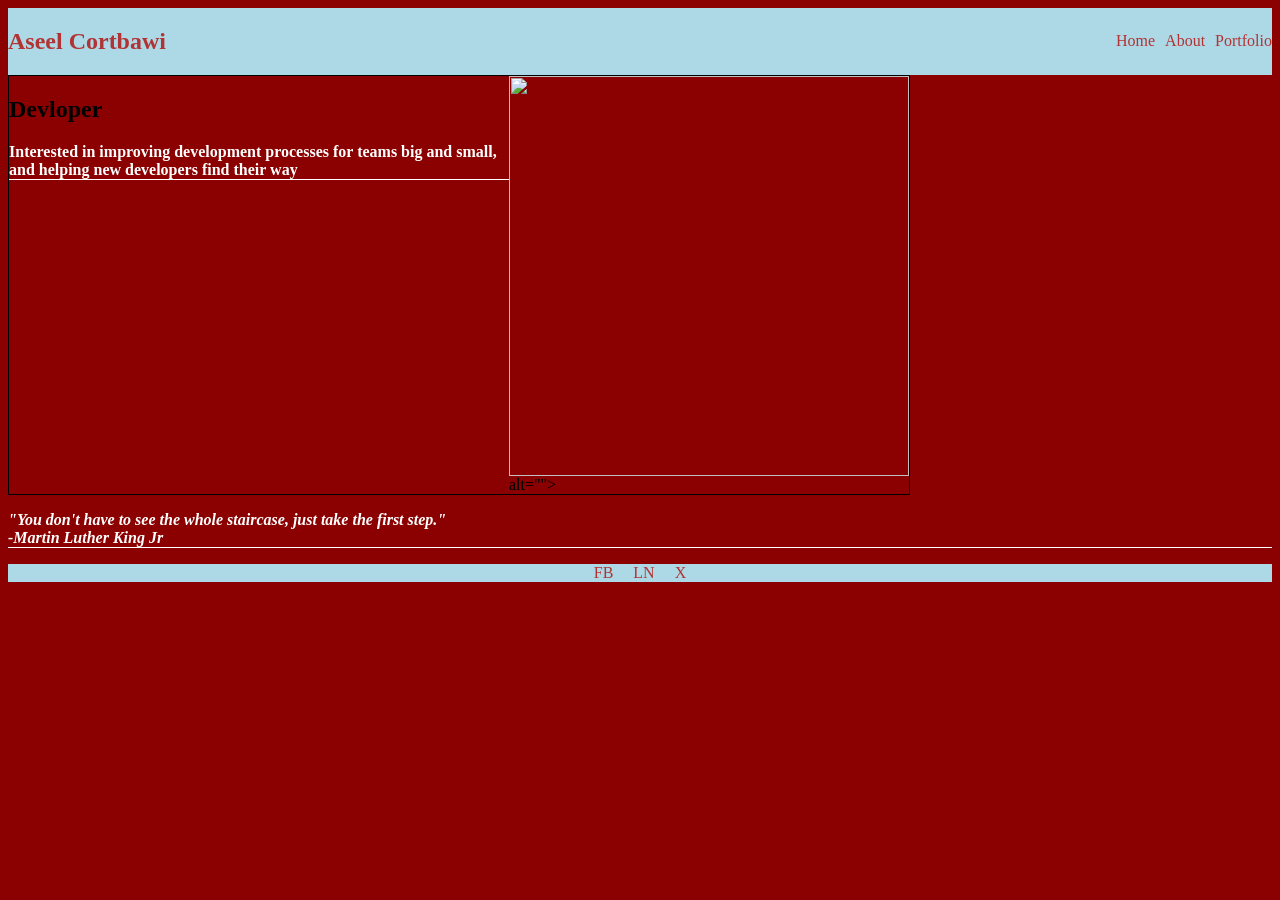
==== index.html @ a7bc05f8 "first commit" ====
<!DOCTYPE html>
<html lang="en">
<head>
    <meta charset="UTF-8">
    <link rel="stylesheet" href="./index.css">
    <meta name="viewport" content="width=device-width, initial-scale=1.0">
    <title>Resume</title>
</head>
<body>
    
    <header class="navbar">
      
        <nav >
          <nav class="left">
            <h2>Aseel Cortbawi</h2>
            
           
       
          </nav>
          
          <nav class="right">
            <a href="./home.html" target="_blank">Home</a>
            <a href="./about.html" target="_blank">About</a>
            <a href="./portfolio" target="_blank">Portfolio</a>
           
          </nav>
        </nav>
  
    </header>
    <main>
        <div class="main1">
        <section class="section1">
<h1>Devloper </h1>
<p>Interested in improving development processes for teams big and small,
     and helping new developers find their way</p>
     </section>
     <section class="section2">
     <img src="https://encrypted-tbn0.gstatic.com/images?q=tbn:ANd9GcS6udmtS9vSuirHrMuKcr6WIWLmJ0Pb-Z9oDA&s" >
     alt="">
     </section>
     </div>
     <p><em>"You don't have to see the whole staircase, just take the first step." <br><span>
 -Martin Luther King Jr</span></br></em></p> 
    </main>
    <footer>
        <a href="https://www.facebook.com/" target="_blank">FB</a>
        <a href="https://www.linkedin.com/" target="_blank">LN</a>
        <a href="https://www.linkedin.com/" target="_blank">X</a>
    </footer>
    
</body>
</html>
---- index.css ----
body {
  background-color: darkred;
}

.main1 {
  display: flex;
  flex-direction: row;
  border: 1px solid black;
  width: 900px;
}

p {
  border-bottom: 1px solid white;
  font-weight: bolder;
  color: white;
}
img {
  display: flex;
  height: 400px;
  width: 400px;
}

.navbar nav {
  display: flex;
  justify-content: space-between;
  align-items: center;
  flex-direction: row;
  background-color: lightblue;
  color: rgb(177, 51, 51);
}
.right a {
  text-decoration: none;
  list-style: none;
  color: rgb(177, 51, 51);
}

.right {
  display: flex;
  justify-content: space-between;
  gap: 10px;
}
.right a:hover {
  text-decoration: underline;
}

footer {
  display: flex;
  justify-content: center;
  align-items: center;
  flex-direction: row;
  background-color: lightblue;
  color: rgb(177, 51, 51);
  gap: 20px;
}
footer a {
  text-decoration: none;
  list-style: none;
  color: rgb(177, 51, 51);
}
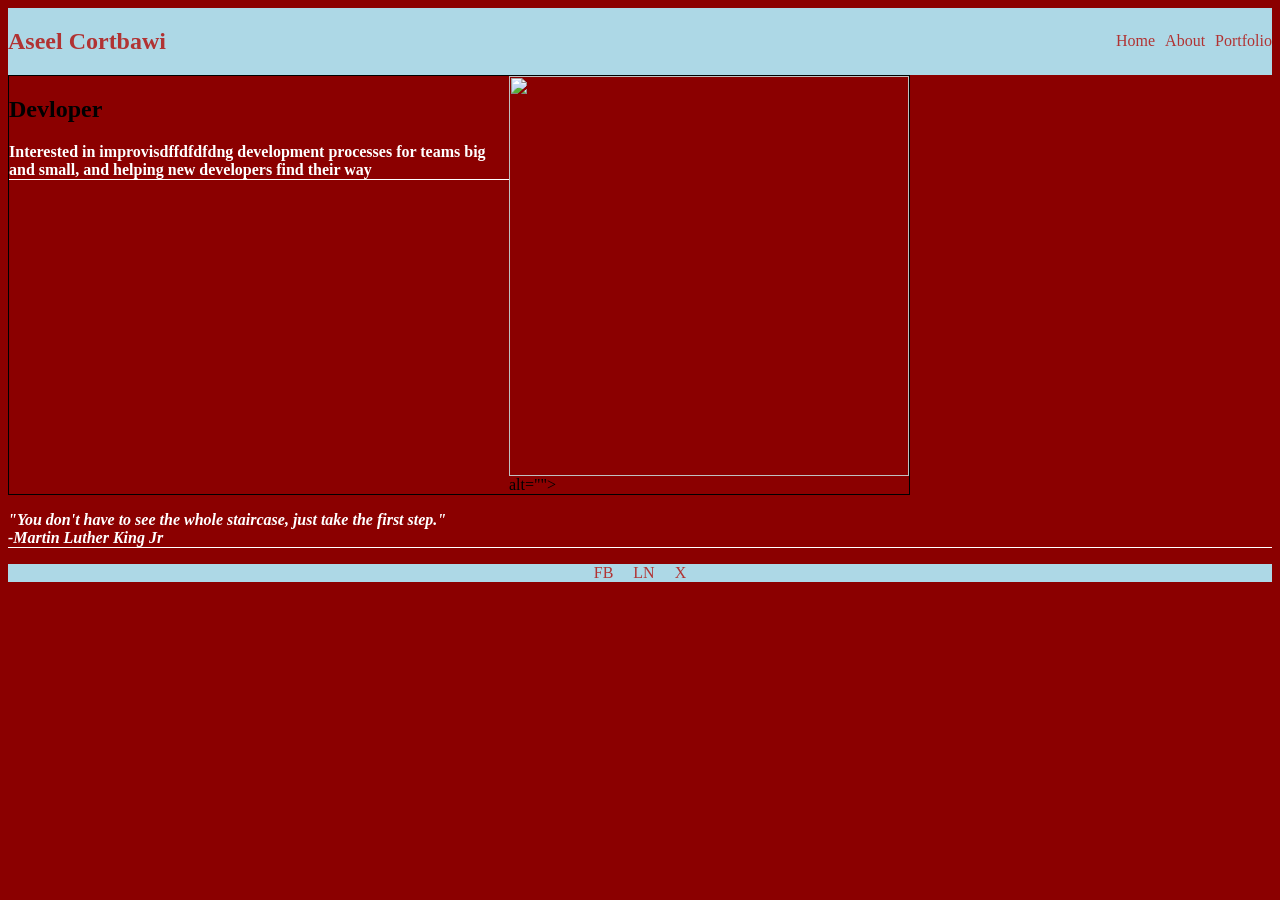
==== commit 23e1eb96: "second commit" ====
--- a/index.html
+++ b/index.html
@@ -31,7 +31,7 @@
         <div class="main1">
         <section class="section1">
 <h1>Devloper </h1>
-<p>Interested in improving development processes for teams big and small,
+<p>Interested in improvisdffdfdfdng development processes for teams big and small,
      and helping new developers find their way</p>
      </section>
      <section class="section2">
